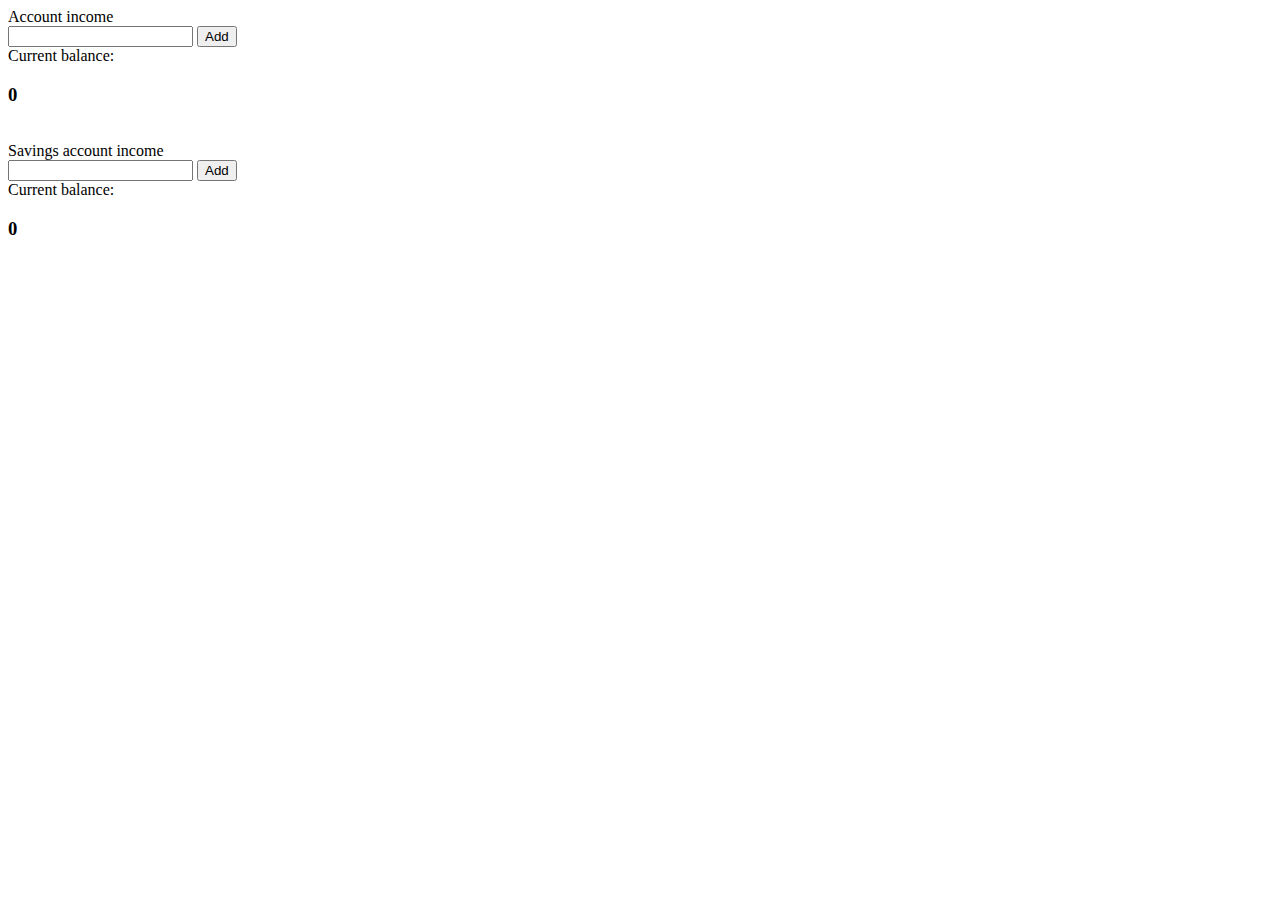
==== expensetarck.html @ 59a7ce75 "Started expense tracker" ====
<!DOCTYPE html>
<html lang="en">
    <head>
        <meta charset="UTF-8">
        <meta name="viewport" content="width=device-width, initial-scale=1.0, shrink-to-fit=0">
        <link href="https://cdn.jsdelivr.net/npm/bootstrap@5.3.0/dist/css/bootstrap.min.css" rel="stylesheet" integrity="sha384-9ndCyUaIbzAi2FUVXJi0CjmCapSmO7SnpJef0486qhLnuZ2cdeRhO02iuK6FUUVM" crossorigin="anonymous">
        <script src="https://cdn.jsdelivr.net/npm/bootstrap@5.3.0/dist/js/bootstrap.bundle.min.js" integrity="sha384-geWF76RCwLtnZ8qwWowPQNguL3RmwHVBC9FhGdlKrxdiJJigb/j/68SIy3Te4Bkz" crossorigin="anonymous"></script>
        <title>Private expense tracker</title>

        <script src="https://code.jquery.com/jquery-3.5.1.slim.min.js"></script>
        <script src="https://cdn.jsdelivr.net/npm/bootstrap@5.3.0/dist/js/bootstrap.bundle.min.js"></script>
        <script src="https://cdnjs.cloudflare.com/ajax/libs/popper.js/1.14.7/umd/popper.min.js"></script>
        <script src="https://stackpath.bootstrapcdn.com/bootstrap/4.3.1/js/bootstrap.min.js"></script>

    </head>
    <body>
        <div class="container-fluid">
            <div class="row">
                <div class="col">
                    <label>Account income</label><br>
                    <input id="inputAccount", type="number" value="">
                    <button id="Acc", class="btn btn-success", type="submit", onclick="account_add();">Add</button>
                    <br>
                    <div id="AlertPlaceHolder">

                    </div>
                </div>
                <div class="col">
                    <label>Current balance: </label><h3 id="balanceAcc"></h3><br>
                    <!-- <button class="btn btn-danger" type="submit", onclick="clearIt();">Clear all data</button> -->
                </div>
                <div class="col">
                    <label>Savings account income</label><br>
                    <input id="inputSaving", type="number", value="">
                    <button id="savAcc", class="btn btn-success", type="submit">Add</button>
                </div>
                <div class="col">
                    <label>Current balance: </label><h3 id="balanceSavAcc"></h3>
                </div>
            </div>
        </div>
    </body>
    <script src="popup.js"></script>
</html>
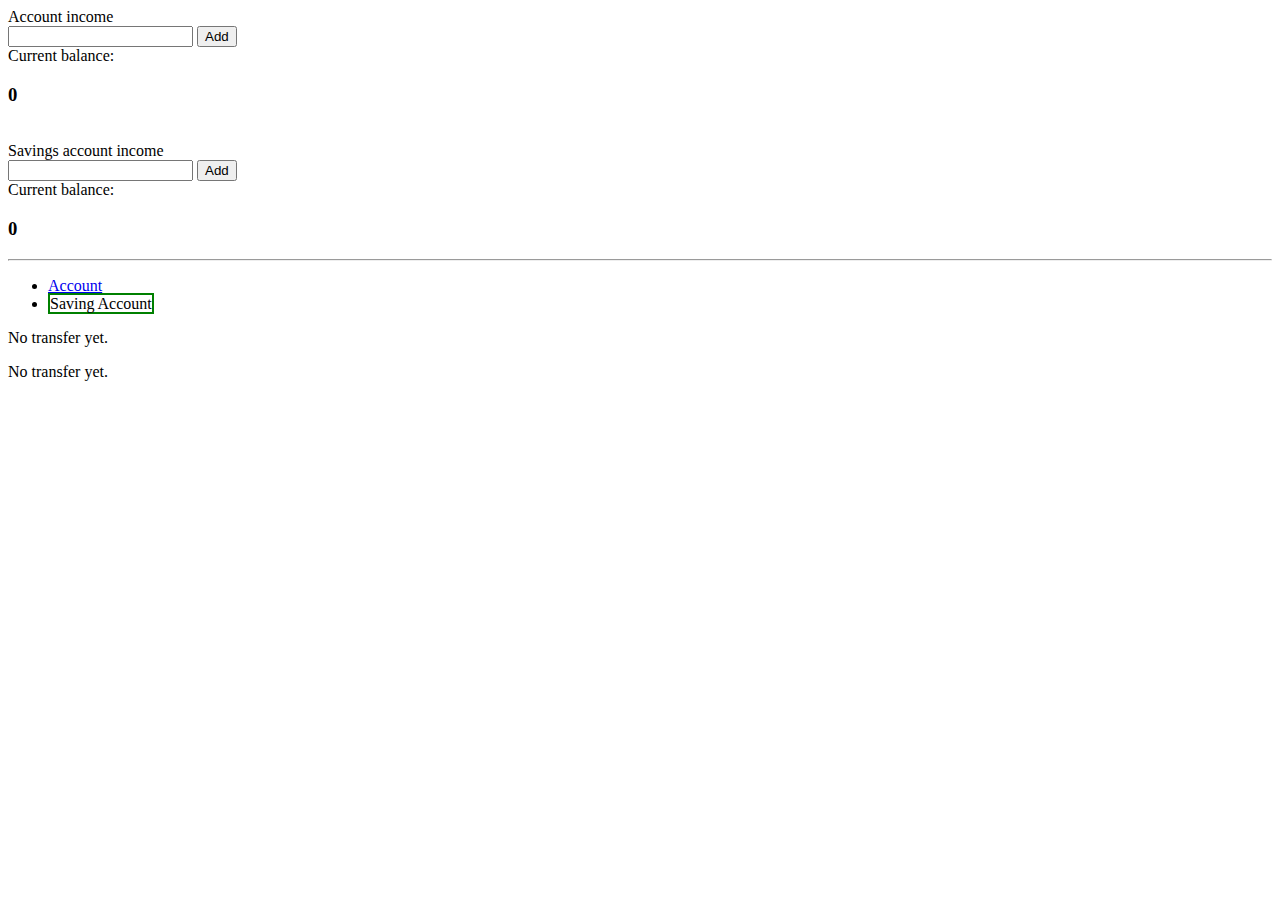
==== commit fd4e0354: "expenstarcker made" ====
--- a/expensetarck.html
+++ b/expensetarck.html
@@ -7,10 +7,10 @@
         <script src="https://cdn.jsdelivr.net/npm/bootstrap@5.3.0/dist/js/bootstrap.bundle.min.js" integrity="sha384-geWF76RCwLtnZ8qwWowPQNguL3RmwHVBC9FhGdlKrxdiJJigb/j/68SIy3Te4Bkz" crossorigin="anonymous"></script>
         <title>Private expense tracker</title>
 
-        <script src="https://code.jquery.com/jquery-3.5.1.slim.min.js"></script>
-        <script src="https://cdn.jsdelivr.net/npm/bootstrap@5.3.0/dist/js/bootstrap.bundle.min.js"></script>
-        <script src="https://cdnjs.cloudflare.com/ajax/libs/popper.js/1.14.7/umd/popper.min.js"></script>
-        <script src="https://stackpath.bootstrapcdn.com/bootstrap/4.3.1/js/bootstrap.min.js"></script>
+        <!-- <script src="https://code.jquery.com/jquery-3.5.1.slim.min.js"></script> -->
+        <!-- <script src="https://cdn.jsdelivr.net/npm/bootstrap@5.3.0/dist/js/bootstrap.bundle.min.js"></script> -->
+        <!-- <script src="https://cdnjs.cloudflare.com/ajax/libs/popper.js/1.14.7/umd/popper.min.js"></script>
+        <script src="https://stackpath.bootstrapcdn.com/bootstrap/4.3.1/js/bootstrap.min.js"></script> -->
 
     </head>
     <body>
@@ -21,9 +21,9 @@
                     <input id="inputAccount", type="number" value="">
                     <button id="Acc", class="btn btn-success", type="submit", onclick="account_add();">Add</button>
                     <br>
-                    <div id="AlertPlaceHolder">
+                    <!-- <div id="AlertPlaceHolder">
 
-                    </div>
+                    </div> -->
                 </div>
                 <div class="col">
                     <label>Current balance: </label><h3 id="balanceAcc"></h3><br>
@@ -32,10 +32,47 @@
                 <div class="col">
                     <label>Savings account income</label><br>
                     <input id="inputSaving", type="number", value="">
-                    <button id="savAcc", class="btn btn-success", type="submit">Add</button>
+                    <button id="savAcc", class="btn btn-success", type="submit", onclick="to_saving();">Add</button>
                 </div>
                 <div class="col">
                     <label>Current balance: </label><h3 id="balanceSavAcc"></h3>
+                </div>
+                <div class="col-">
+                    <div id="AlertPlaceHolder">
+
+                    </div>
+                </div>
+            </div>
+            <hr>
+        </div>
+        <div class="container-fluid">
+            <div class="row">
+                <div class="col d-flex justify-content-center">
+                    <nav aria-label="...">
+                        <ul class="pagination">
+                            <li class="page-item">
+                                <a class="btn", data-bs-toggle="collapse" href="#collapseAccount" role="button" aria-expanded="false" aria-controls="collapseAccount">
+                                    Account
+                                </a>
+                            </li>
+                            <li class="page-item">
+                                <a class="btn", type="button", data-bs-toggle="collapse", data-bs-target="#collapseSaving", aria-expanded="false", aria-controls="collapseSaving", style="border: 2px solid green;">
+                                    Saving Account
+                                </a>
+                            </li>
+                        </ul>
+                    </nav>
+                    <!-- <button type="button", data-bs-toggle="collapse", data-bs-target="#collapseSaving", aria-controls="collapseSaving">Open-Close</button> -->
+                </div>
+            </div>
+            <div class="collapse", id="collapseAccount">
+                <div class="container-fluid">
+                    <p id="AccIsNull" >No transfer yet.</p>
+                </div>
+            </div>
+            <div class="collapse" id="collapseSaving">
+                <div class="container-fluid">
+                    <p id="SavIsNull" >No transfer yet.</p>                
                 </div>
             </div>
         </div>
